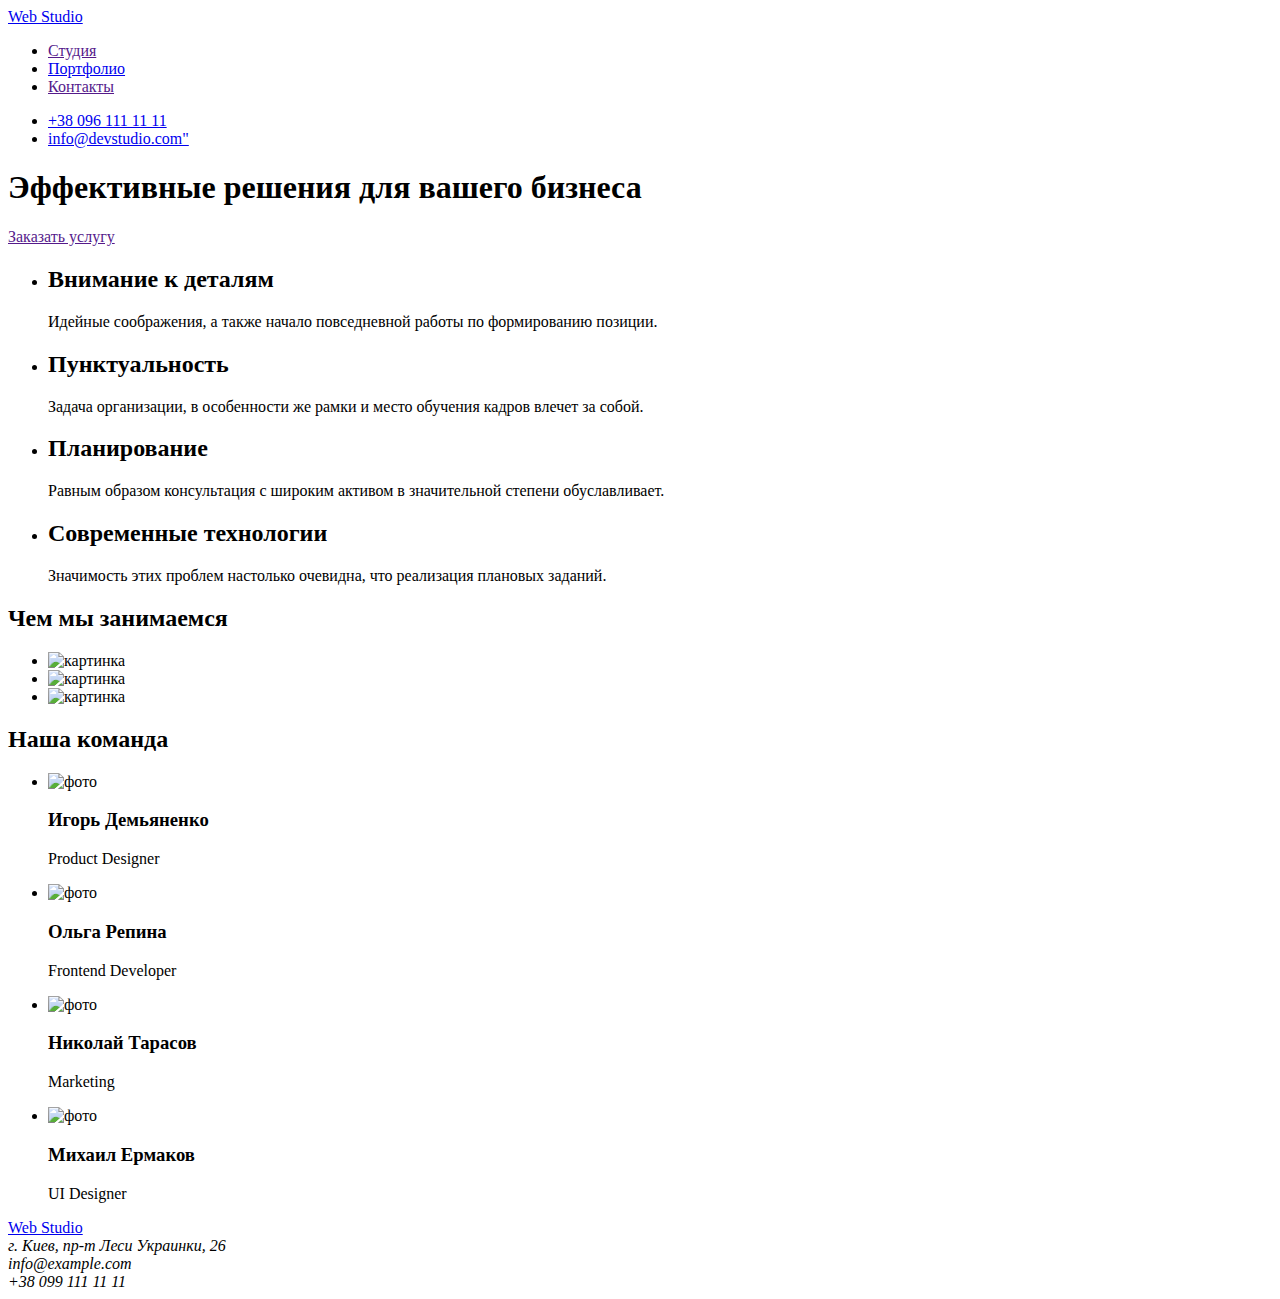
==== index.html @ c4642116 "Create index.html" ====
<!DOCTYPE html>
<html lang="ru">
  <head>
    <meta charset="UTF-8" />
    <meta name="viewport" content="width=device-width, initial-scale=1.0" />
    <title>web studio</title>
  </head>

  <body>
    <header>
      <nav>
        <a href="./">Web Studio</a>
        <ul>
          <li><a href="">Студия</a></li>
          <li><a href="./portfolio.html">Портфолио</a></li>
          <li><a href="">Контакты</a></li>
        </ul>
      </nav>
      <ul>
        <li>
          <a href="tel:+380961111111">+38 096 111 11 11</a>
        </li>
        <li>
          <a href="mailto:info@devstudio.com">info@devstudio.com"</a>
        </li>
      </ul>
    </header>
    <main>
      <!--Герой-->
      <section>
        <h1>Эффективные решения для вашего бизнеса</h1>
        <a href="">Заказать услугу</a>
      </section>
      <!--Преимущества-->
      <section>
        <ul>
          <li>
            <h2>Внимание к деталям</h2>
            <p>
              Идейные соображения, а также начало повседневной работы по
              формированию позиции.
            </p>
          </li>
          <li>
            <h2>Пунктуальность</h2>
            <p>
              Задача организации, в особенности же рамки и место обучения кадров
              влечет за собой.
            </p>
          </li>
          <li>
            <h2>Планирование</h2>
            <p>
              Равным образом консультация с широким активом в значительной
              степени обуславливает.
            </p>
          </li>
          <li>
            <h2>Современные технологии</h2>
            <p>
              Значимость этих проблем настолько очевидна, что реализация
              плановых заданий.
            </p>
          </li>
        </ul>
      </section>
      <!-- Чем мы занимаемся-->
      <section>
        <h2>Чем мы занимаемся</h2>
        <ul>
          <li>
            <img src="./img/img.jpg" alt="картинка" width="370" />
          </li>
          <li>
            <img src="./img/img-1.jpg" alt="картинка" width="370" />
          </li>
          <li>
            <img src="./img/img-2.jpg" alt="картинка" width="370" />
          </li>
        </ul>
      </section>
      <!--Наша команда-->
      <section>
        <h2>Наша команда</h2>
        <ul>
          <li>
            <img src="./img/img-3.jpg" alt="фото" width="270" />
            <h3>Игорь Демьяненко</h3>
            <p>Product Designer</p>
          </li>
          <li>
            <img src="./img/img-4.jpg" alt="фото" width="270" />
            <h3>Ольга Репина</h3>
            <p>Frontend Developer</p>
          </li>

          <li>
            <img src="./img/img-5.jpg" alt="фото" width="270" />
            <h3>Николай Тарасов</h3>
            <p>Marketing</p>
          </li>

          <li>
            <img src="./img/img-6.jpg" alt="фото" width="270" />
            <h3>Михаил Ермаков</h3>
            <p>UI Designer</p>
          </li>
        </ul>
      </section>
    </main>
    <footer>
      <a href="./">Web Studio</a>
      <address>
        г. Киев, пр-т Леси Украинки, 26 <br />
        info&#64;example.com <br />
        +38 099 111 11 11
      </address>
    </footer>
  </body>
</html>
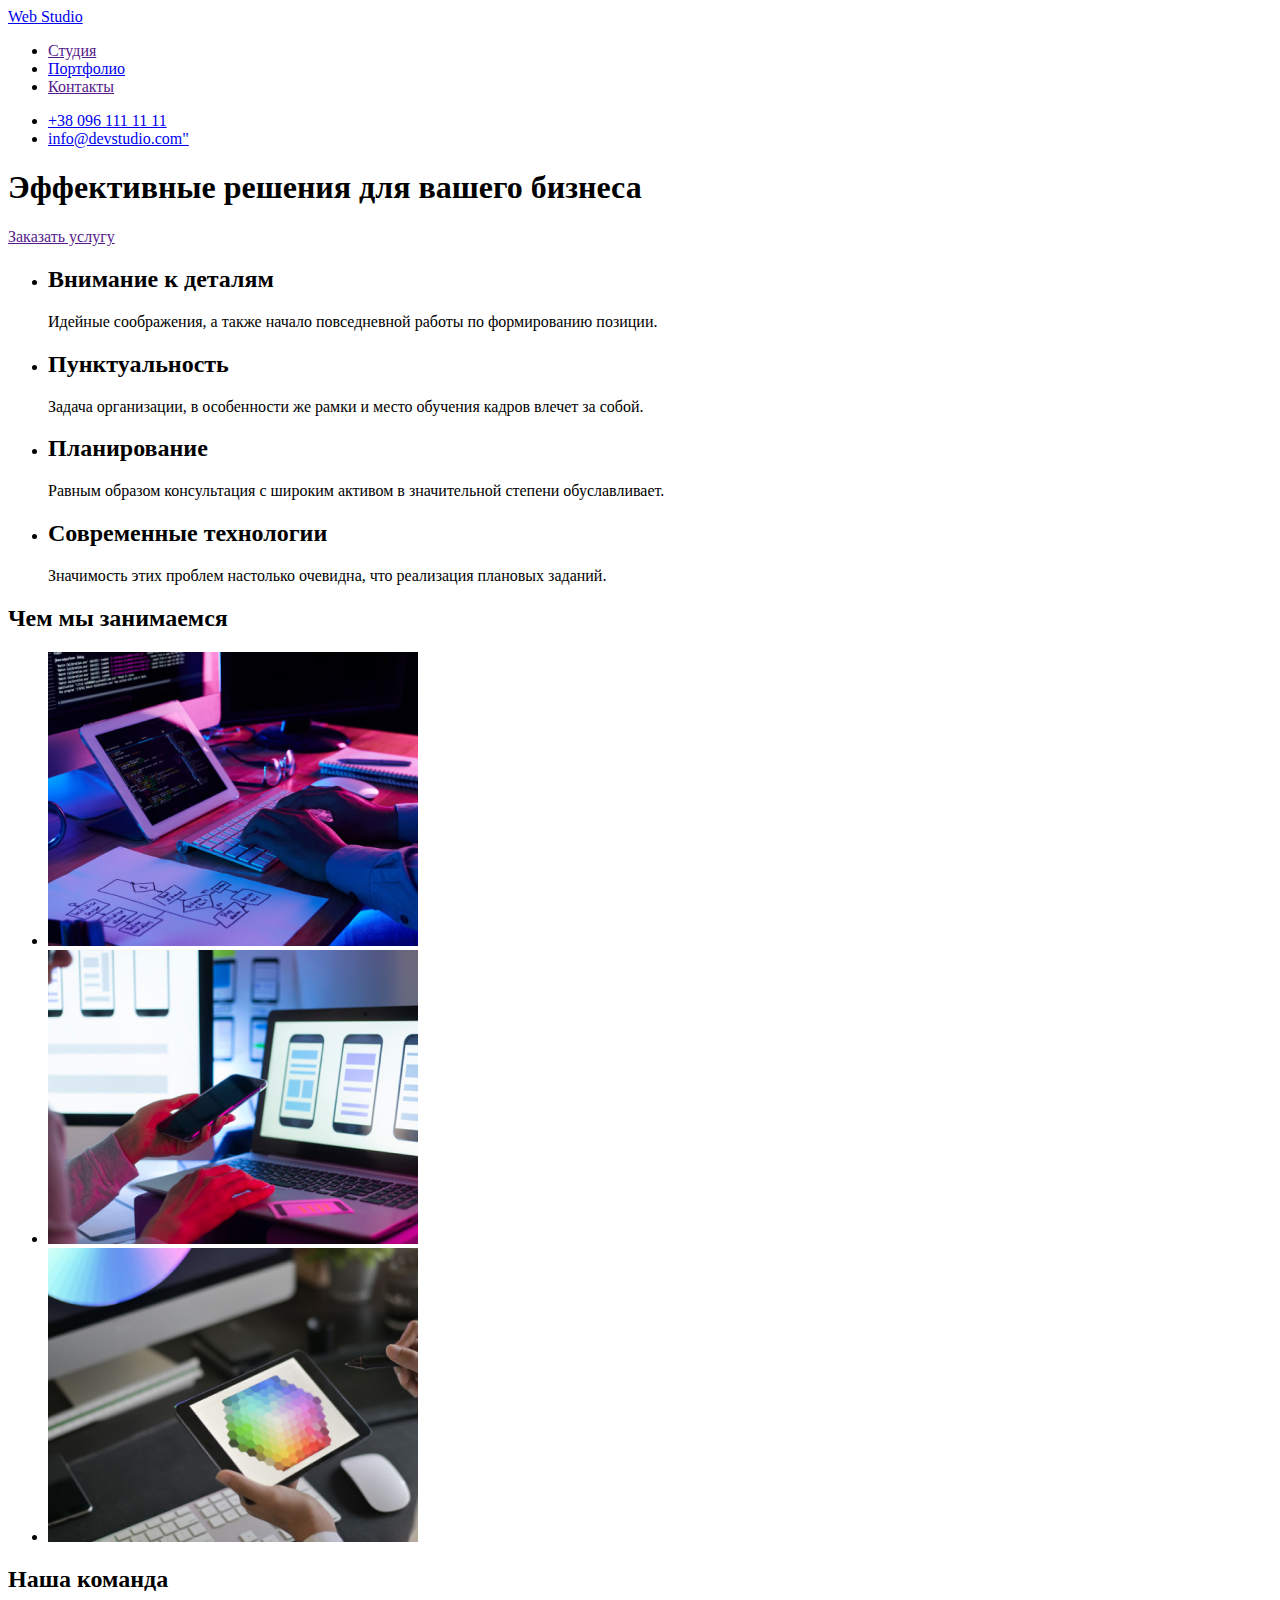
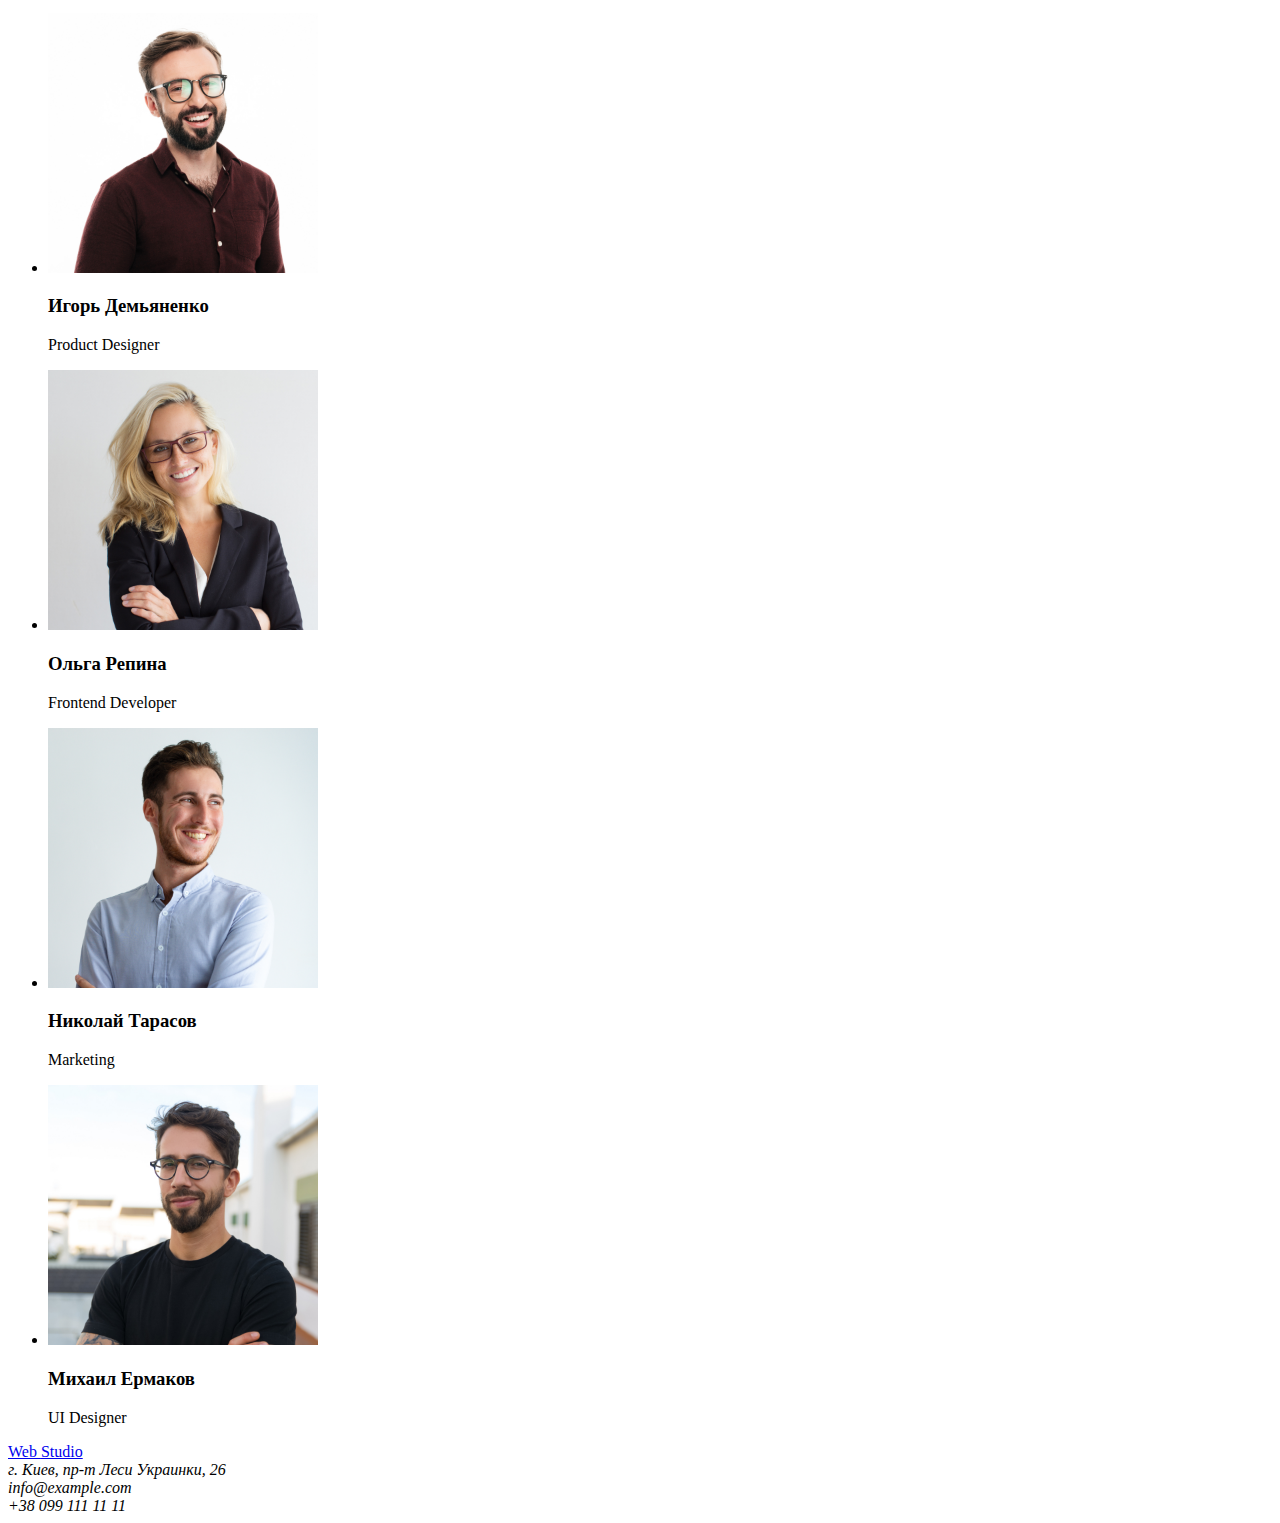
==== commit 836a656e: "add class" ====
--- a/index.html
+++ b/index.html
@@ -4,58 +4,63 @@
     <meta charset="UTF-8" />
     <meta name="viewport" content="width=device-width, initial-scale=1.0" />
     <title>web studio</title>
+    <link rel="stylesheet" href="./css/styles.css" />
   </head>
 
   <body>
     <header>
-      <nav>
-        <a href="./">Web Studio</a>
-        <ul>
-          <li><a href="">Студия</a></li>
-          <li><a href="./portfolio.html">Портфолио</a></li>
-          <li><a href="">Контакты</a></li>
+      <nav class="page-nav">
+        <a class="logo" href="./">Web <span class="studio">Studio</span> </a>
+        <ul class="nav-list list">
+          <li><a class="page-nav-link" href="">Студия</a></li>
+          <li>
+            <a class="page-nav-link" href="./portfolio.html">Портфолио</a>
+          </li>
+          <li><a class="page-nav-link" href="">Контакты</a></li>
         </ul>
       </nav>
-      <ul>
+      <ul class="contact list">
         <li>
-          <a href="tel:+380961111111">+38 096 111 11 11</a>
+          <a class="contact-link" href="tel:+380961111111">+38 096 111 11 11</a>
         </li>
         <li>
-          <a href="mailto:info@devstudio.com">info@devstudio.com"</a>
+          <a class="contact-link" href="mailto:info@devstudio.com"
+            >info@devstudio.com"</a
+          >
         </li>
       </ul>
     </header>
     <main>
       <!--Герой-->
-      <section>
-        <h1>Эффективные решения для вашего бизнеса</h1>
-        <a href="">Заказать услугу</a>
+      <section class="hero">
+        <h1 class="hero-title">Эффективные решения для вашего бизнеса</h1>
+        <a class="button" href="">Заказать услугу</a>
       </section>
       <!--Преимущества-->
-      <section>
-        <ul>
-          <li>
+      <section class="advantages">
+        <ul class="advantages-list list">
+          <li class="advantages-list-item">
             <h2>Внимание к деталям</h2>
             <p>
               Идейные соображения, а также начало повседневной работы по
               формированию позиции.
             </p>
           </li>
-          <li>
+          <li class="advantages-list-item">
             <h2>Пунктуальность</h2>
             <p>
               Задача организации, в особенности же рамки и место обучения кадров
               влечет за собой.
             </p>
           </li>
-          <li>
+          <li class="advantages-list-item">
             <h2>Планирование</h2>
             <p>
               Равным образом консультация с широким активом в значительной
               степени обуславливает.
             </p>
           </li>
-          <li>
+          <li class="advantages-list-item">
             <h2>Современные технологии</h2>
             <p>
               Значимость этих проблем настолько очевидна, что реализация
@@ -65,9 +70,9 @@
         </ul>
       </section>
       <!-- Чем мы занимаемся-->
-      <section>
-        <h2>Чем мы занимаемся</h2>
-        <ul>
+      <section class="work">
+        <h2 class="work-title">Чем мы занимаемся</h2>
+        <ul class="work-list list">
           <li>
             <img src="./img/img.jpg" alt="картинка" width="370" />
           </li>
@@ -80,27 +85,27 @@
         </ul>
       </section>
       <!--Наша команда-->
-      <section>
+      <section class="staff-section">
         <h2>Наша команда</h2>
-        <ul>
-          <li>
+        <ul class="staff-list list">
+          <li class="staff-list-item">
             <img src="./img/img-3.jpg" alt="фото" width="270" />
             <h3>Игорь Демьяненко</h3>
             <p>Product Designer</p>
           </li>
-          <li>
+          <li class="staff-list-item">
             <img src="./img/img-4.jpg" alt="фото" width="270" />
             <h3>Ольга Репина</h3>
             <p>Frontend Developer</p>
           </li>
 
-          <li>
+          <li class="staff-list-item">
             <img src="./img/img-5.jpg" alt="фото" width="270" />
             <h3>Николай Тарасов</h3>
             <p>Marketing</p>
           </li>
 
-          <li>
+          <li class="staff-list-item">
             <img src="./img/img-6.jpg" alt="фото" width="270" />
             <h3>Михаил Ермаков</h3>
             <p>UI Designer</p>
@@ -108,12 +113,14 @@
         </ul>
       </section>
     </main>
-    <footer>
-      <a href="./">Web Studio</a>
+    <footer class="footer">
+      <a class="logo" href="./">Web <span class="studio">Studio</span></a>
       <address>
         г. Киев, пр-т Леси Украинки, 26 <br />
-        info&#64;example.com <br />
-        +38 099 111 11 11
+        <span
+          >info&#64;example.com <br />
+          +38 099 111 11 11</span
+        >
       </address>
     </footer>
   </body>
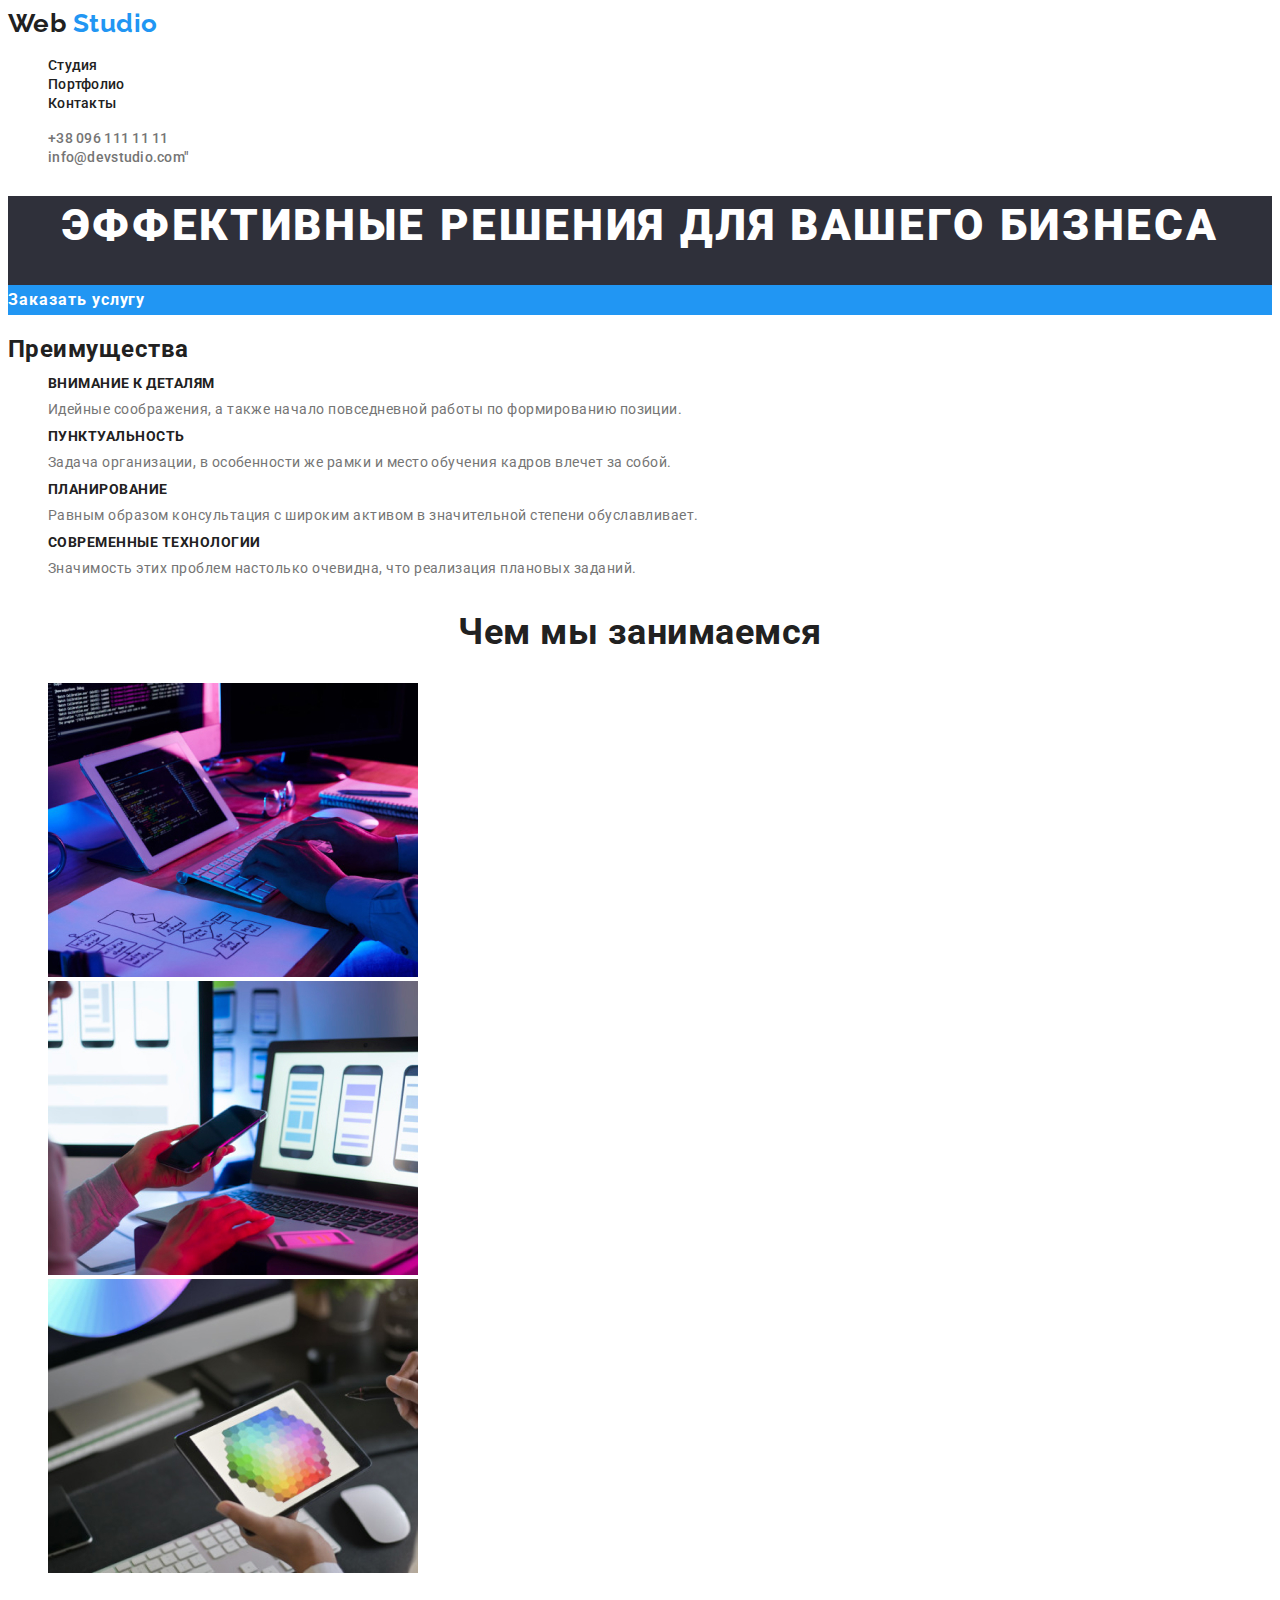
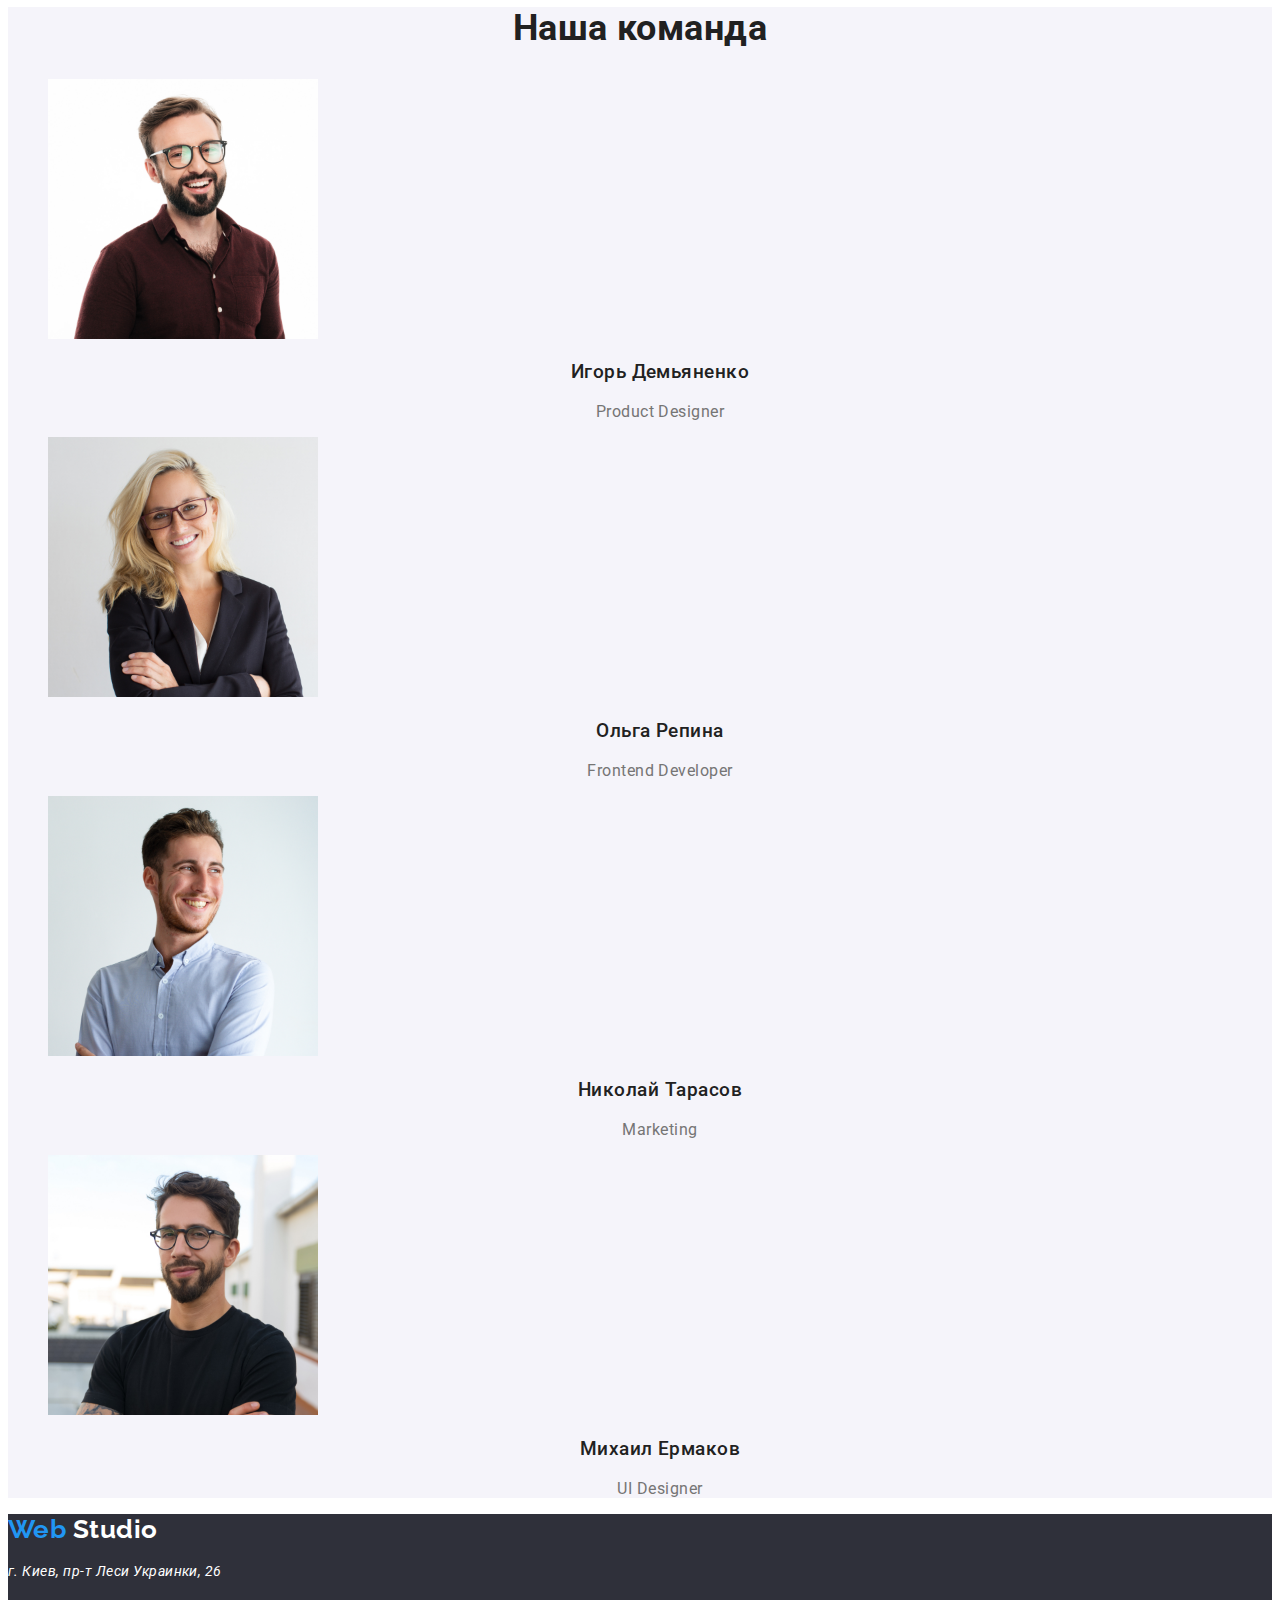
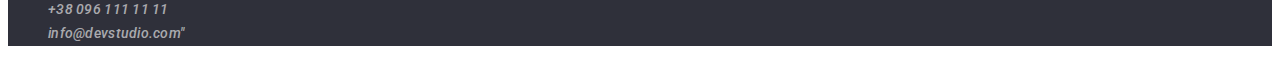
==== commit 9c76c413: "add styles for color end text" ====
--- a/index.html
+++ b/index.html
@@ -4,6 +4,10 @@
     <meta charset="UTF-8" />
     <meta name="viewport" content="width=device-width, initial-scale=1.0" />
     <title>web studio</title>
+    <link
+      href="https://fonts.googleapis.com/css2?family=Raleway:wght@700&family=Roboto:wght@400;500;700;900&display=swap"
+      rel="stylesheet"
+    />
     <link rel="stylesheet" href="./css/styles.css" />
   </head>
 
@@ -12,7 +16,7 @@
       <nav class="page-nav">
         <a class="logo" href="./">Web <span class="studio">Studio</span> </a>
         <ul class="nav-list list">
-          <li><a class="page-nav-link" href="">Студия</a></li>
+          <li><a class="page-nav-link" href="./index.html">Студия</a></li>
           <li>
             <a class="page-nav-link" href="./portfolio.html">Портфолио</a>
           </li>
@@ -38,30 +42,31 @@
       </section>
       <!--Преимущества-->
       <section class="advantages">
+        <h2>Преимущества</h2>
         <ul class="advantages-list list">
           <li class="advantages-list-item">
-            <h2>Внимание к деталям</h2>
+            <h3>Внимание к деталям</h3>
             <p>
               Идейные соображения, а также начало повседневной работы по
               формированию позиции.
             </p>
           </li>
           <li class="advantages-list-item">
-            <h2>Пунктуальность</h2>
+            <h3>Пунктуальность</h3>
             <p>
               Задача организации, в особенности же рамки и место обучения кадров
               влечет за собой.
             </p>
           </li>
           <li class="advantages-list-item">
-            <h2>Планирование</h2>
+            <h3>Планирование</h3>
             <p>
               Равным образом консультация с широким активом в значительной
               степени обуславливает.
             </p>
           </li>
           <li class="advantages-list-item">
-            <h2>Современные технологии</h2>
+            <h3>Современные технологии</h3>
             <p>
               Значимость этих проблем настолько очевидна, что реализация
               плановых заданий.
@@ -86,41 +91,51 @@
       </section>
       <!--Наша команда-->
       <section class="staff-section">
-        <h2>Наша команда</h2>
+        <h2 class="staff-title">Наша команда</h2>
         <ul class="staff-list list">
           <li class="staff-list-item">
             <img src="./img/img-3.jpg" alt="фото" width="270" />
-            <h3>Игорь Демьяненко</h3>
-            <p>Product Designer</p>
+            <h3 class="staff-name">Игорь Демьяненко</h3>
+            <p class="staff-profecion">Product Designer</p>
           </li>
           <li class="staff-list-item">
             <img src="./img/img-4.jpg" alt="фото" width="270" />
-            <h3>Ольга Репина</h3>
-            <p>Frontend Developer</p>
+            <h3 class="staff-name">Ольга Репина</h3>
+            <p class="staff-profecion">Frontend Developer</p>
           </li>
 
           <li class="staff-list-item">
             <img src="./img/img-5.jpg" alt="фото" width="270" />
-            <h3>Николай Тарасов</h3>
-            <p>Marketing</p>
+            <h3 class="staff-name">Николай Тарасов</h3>
+            <p class="staff-profecion">Marketing</p>
           </li>
 
           <li class="staff-list-item">
             <img src="./img/img-6.jpg" alt="фото" width="270" />
-            <h3>Михаил Ермаков</h3>
-            <p>UI Designer</p>
+            <h3 class="staff-name">Михаил Ермаков</h3>
+            <p class="staff-profecion">UI Designer</p>
           </li>
         </ul>
       </section>
     </main>
-    <footer class="footer">
-      <a class="logo" href="./">Web <span class="studio">Studio</span></a>
+    <footer>
+      <a class="footer logo" href="./"
+        >Web <span class="footer studio">Studio</span>
+      </a>
       <address>
-        г. Киев, пр-т Леси Украинки, 26 <br />
-        <span
-          >info&#64;example.com <br />
-          +38 099 111 11 11</span
-        >
+        <p class="post-address">г. Киев, пр-т Леси Украинки, 26</p>
+        <ul class="contact list">
+          <li>
+            <a class="contact-link" href="tel:+380961111111"
+              >+38 096 111 11 11</a
+            >
+          </li>
+          <li>
+            <a class="contact-link" href="mailto:info@devstudio.com"
+              >info@devstudio.com"</a
+            >
+          </li>
+        </ul>
       </address>
     </footer>
   </body>
--- a/css/styles.css
+++ b/css/styles.css
@@ -0,0 +1,200 @@
+/* primary text color #757575;*/
+/* title text color #212121*/
+/* accent text color #2196F3 */
+/* white twxt color */
+
+/* primary  bg color  #E5E5E5;*/
+/* secondary bg color #f5f4fa;*/
+/* accent  bg color #2F303A;*/
+/* color bg white #FFFFFF;*/
+
+:root {
+  --primary-text-color: #757575;
+  --title-text-color: #212121;
+  --accent-text-color: #2196f3;
+  --white-text-color: #ffffff;
+
+  --primary-bg-color: #e5e5e5;
+  --secondary-bg-color: #f5f4fa;
+  --accent-bg-color: #2f303a;
+  --color-bg-white: #ffffff;
+
+  --primary-text-color-button: #212121;
+  --primary-bgc-button: #ffffff;
+  --secondary-text-color-button: #ffffff;
+  --secondary-bgc-button: #2196f3;
+}
+
+/* general styles */
+
+body {
+  color: var(--primary-text-color);
+  background-color: (var(--primary-bg-color));
+  font-family: Roboto, sans-serif;
+  letter-spacing: 0.03em;
+}
+h1,
+h2,
+h3 {
+  color: var(--title-text-color);
+}
+a {
+  text-decoration: none;
+  color: var(--primary-text-color);
+}
+button {
+  font-family: inherit;
+}
+
+.list {
+  list-style: none;
+}
+.logo {
+  color: var(--title-text-color);
+  font-family: Raleway, sans-serif;
+  font-weight: 700;
+  font-size: 26px;
+  line-height: 1.2;
+}
+
+.footer.logo {
+  color: var(--accent-text-color);
+}
+.studio {
+  color: var(--accent-text-color);
+}
+.footer.studio {
+  color: var(--white-text-color);
+}
+
+/* index.html */
+
+/* header */
+
+.page-nav-link {
+  color: var(--title-text-color);
+  font-weight: 500;
+  font-size: 14px;
+  line-height: 1.14px;
+  letter-spacing: 0.02em;
+}
+.page-nav-link:hover,
+.page-nav-link:focus {
+  color: var(--accent-text-color);
+}
+.contact-link {
+  color: var(--primary-text-color);
+  font-weight: 500;
+  font-size: 14px;
+  line-height: 1.14;
+  letter-spacing: 0.02em;
+}
+
+.contact-link:hover,
+.contact-link:focus {
+  color: var(--accent-text-color);
+}
+
+/* Hero */
+.hero {
+  background-color: var(--accent-bg-color);
+}
+.hero-title {
+  color: var(--white-text-color);
+  font-weight: 900;
+  font-size: 44px;
+  line-height: 1.36;
+  text-align: center;
+  letter-spacing: 0.06em;
+  text-transform: uppercase;
+}
+
+.button {
+  color: var(--secondary-text-color-button);
+  background-color: var(--secondary-bgc-button);
+  font-weight: 700;
+  font-size: 16px;
+  line-height: 1.87;
+  display: flex;
+  align-items: center;
+  text-align: center;
+  letter-spacing: 0.06em;
+}
+
+/* Advantages */
+.advantages-list-item > h3 {
+  color: var(--title-text-color);
+  font-weight: 700;
+  font-size: 14px;
+  line-height: 1.14px;
+
+  text-transform: uppercase;
+}
+.advantages-list-item > p {
+  color: var(--primary-text-color);
+  font-size: 14px;
+  line-height: 1.71;
+}
+
+/* Works */
+.work-title {
+  color: var(--title-text-color);
+  font-weight: 700;
+  font-size: 36px;
+  line-height: 1.17;
+  text-align: center;
+}
+/* staff */
+.staff-section {
+  background-color: #f5f4fa;
+  font-size: 16px;
+  line-height: 1.19;
+}
+.staff-title {
+  color: var(--title-text-color);
+  font-weight: 700;
+  font-size: 36px;
+  line-height: 1.17;
+  text-align: center;
+}
+
+.staff-name {
+  color: var(--title-text-color);
+  font-weight: 500;
+  text-align: center;
+}
+
+.staff-profecion {
+  color: var(--primary-text-color);
+  text-align: center;
+}
+
+/* Footer */
+footer {
+  background-color: var(--accent-bg-color);
+  font-size: 14px;
+  line-height: 1.71;
+}
+
+footer .contact-link {
+  color: rgba(255, 255, 255, 0.6);
+}
+.post-address {
+  color: var(--white-text-color);
+}
+
+/* portfolio.html */
+.selector-list-button {
+  color: var(--primary-text-color-button);
+  background-color: var(--primary-bgc-button);
+  font-weight: 500;
+  font-size: 16px;
+  line-height: 1.62;
+  text-align: center;
+}
+
+.selector-list-button:hover,
+.selector-list-button:focus {
+  color: var(--secondary-text-color-button);
+  background-color: var(--secondary-bgc-button);
+}
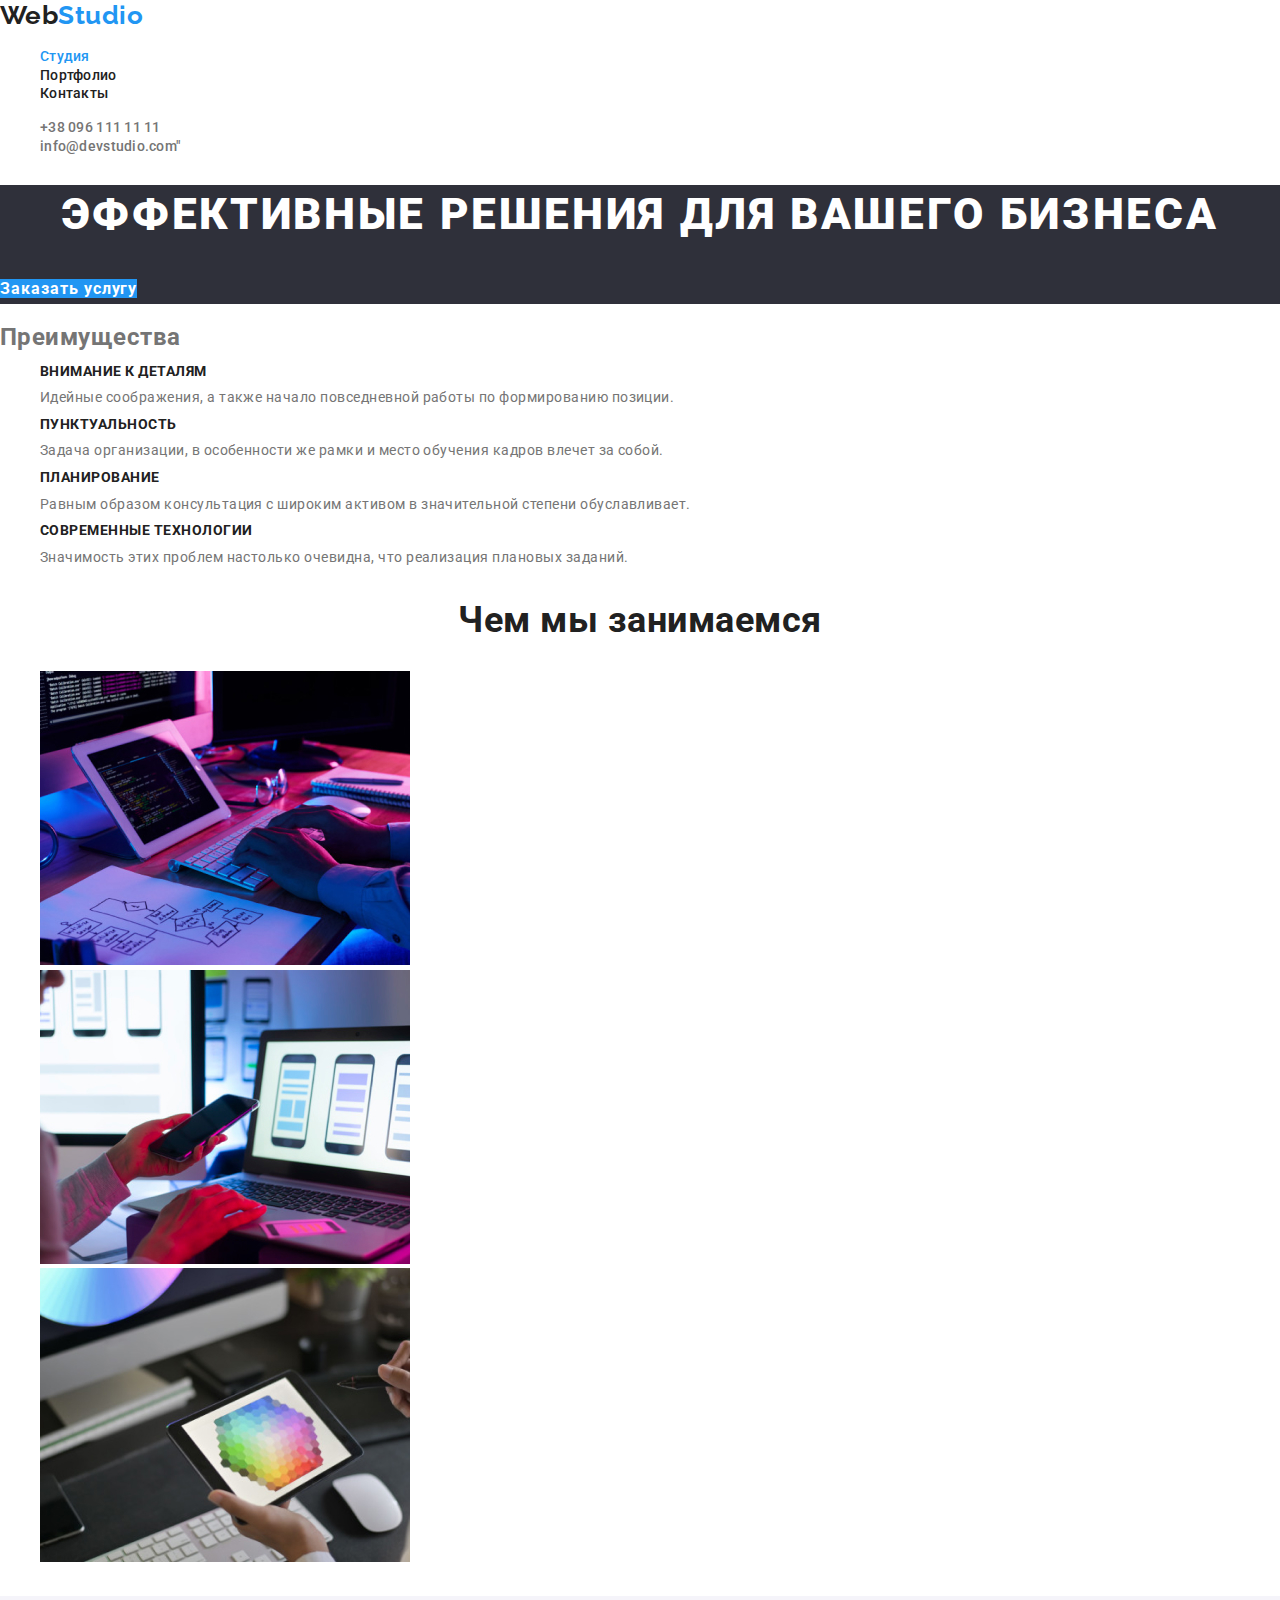
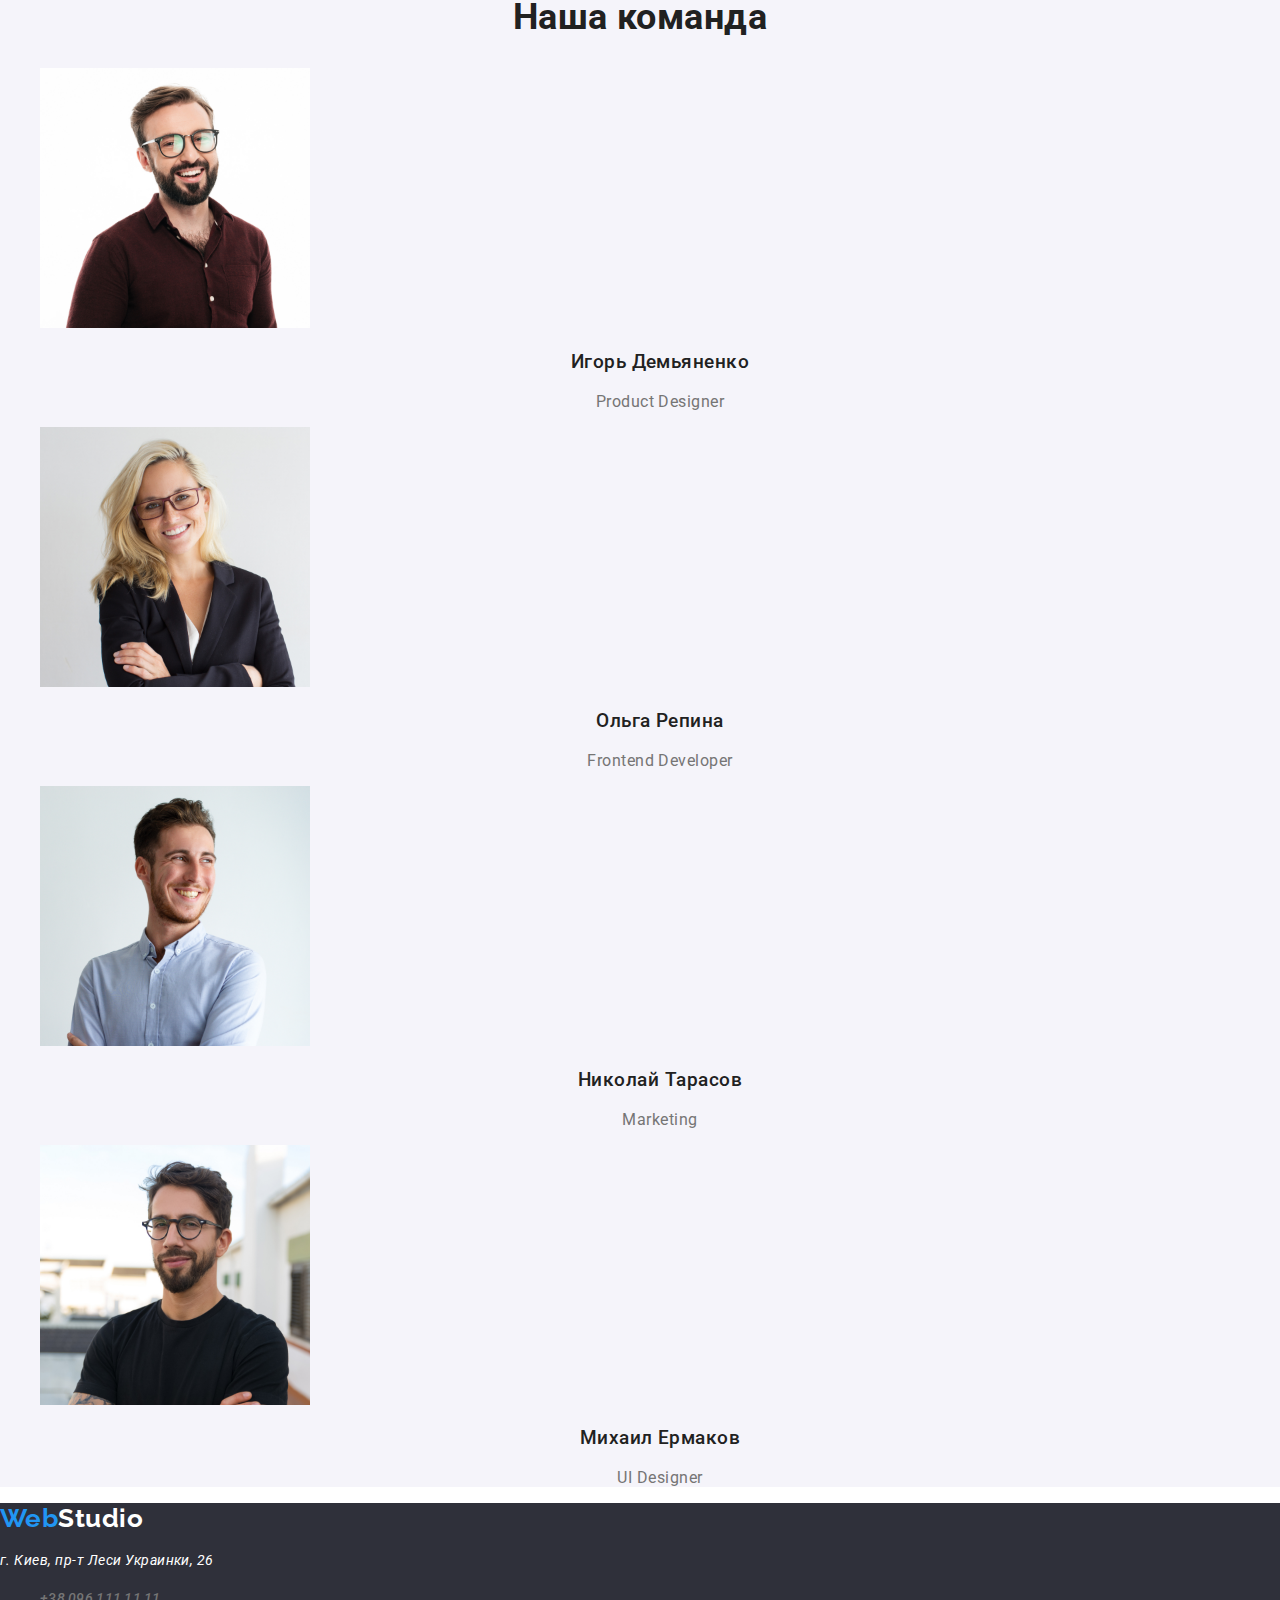
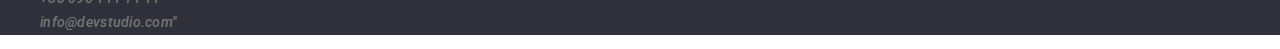
==== commit 69633d89: "удаляет лишние классы, добавляет modern-normalize, добавляет эффект текущей страницы" ====
--- a/index.html
+++ b/index.html
@@ -8,27 +8,30 @@
       href="https://fonts.googleapis.com/css2?family=Raleway:wght@700&family=Roboto:wght@400;500;700;900&display=swap"
       rel="stylesheet"
     />
+    <link rel="stylesheet" href="./css/normalize.css" />
     <link rel="stylesheet" href="./css/styles.css" />
   </head>
 
   <body>
     <header>
       <nav class="page-nav">
-        <a class="logo" href="./">Web <span class="studio">Studio</span> </a>
+        <a class="logo link" href="./"
+          >Web<span class="accent">Studio</span>
+        </a>
         <ul class="nav-list list">
-          <li><a class="page-nav-link" href="./index.html">Студия</a></li>
+          <li><a class="link current" href="./index.html">Студия</a></li>
           <li>
-            <a class="page-nav-link" href="./portfolio.html">Портфолио</a>
+            <a class="link" href="./portfolio.html">Портфолио</a>
           </li>
-          <li><a class="page-nav-link" href="">Контакты</a></li>
+          <li><a class="link" href="">Контакты</a></li>
         </ul>
       </nav>
       <ul class="contact list">
         <li>
-          <a class="contact-link" href="tel:+380961111111">+38 096 111 11 11</a>
+          <a class="contact link" href="tel:+380961111111">+38 096 111 11 11</a>
         </li>
         <li>
-          <a class="contact-link" href="mailto:info@devstudio.com"
+          <a class="contact link" href="mailto:info@devstudio.com"
             >info@devstudio.com"</a
           >
         </li>
@@ -38,34 +41,34 @@
       <!--Герой-->
       <section class="hero">
         <h1 class="hero-title">Эффективные решения для вашего бизнеса</h1>
-        <a class="button" href="">Заказать услугу</a>
+        <a class="button link" href="">Заказать услугу</a>
       </section>
       <!--Преимущества-->
       <section class="advantages">
         <h2>Преимущества</h2>
-        <ul class="advantages-list list">
-          <li class="advantages-list-item">
+        <ul class="list">
+          <li class="advantages-item">
             <h3>Внимание к деталям</h3>
             <p>
               Идейные соображения, а также начало повседневной работы по
               формированию позиции.
             </p>
           </li>
-          <li class="advantages-list-item">
+          <li class="advantages-item">
             <h3>Пунктуальность</h3>
             <p>
               Задача организации, в особенности же рамки и место обучения кадров
               влечет за собой.
             </p>
           </li>
-          <li class="advantages-list-item">
+          <li class="advantages-item">
             <h3>Планирование</h3>
             <p>
               Равным образом консультация с широким активом в значительной
               степени обуславливает.
             </p>
           </li>
-          <li class="advantages-list-item">
+          <li class="advantages-item">
             <h3>Современные технологии</h3>
             <p>
               Значимость этих проблем настолько очевидна, что реализация
@@ -75,9 +78,9 @@
         </ul>
       </section>
       <!-- Чем мы занимаемся-->
-      <section class="work">
+      <section>
         <h2 class="work-title">Чем мы занимаемся</h2>
-        <ul class="work-list list">
+        <ul class="list">
           <li>
             <img src="./img/img.jpg" alt="картинка" width="370" />
           </li>
@@ -92,25 +95,25 @@
       <!--Наша команда-->
       <section class="staff-section">
         <h2 class="staff-title">Наша команда</h2>
-        <ul class="staff-list list">
-          <li class="staff-list-item">
+        <ul class="list">
+          <li>
             <img src="./img/img-3.jpg" alt="фото" width="270" />
             <h3 class="staff-name">Игорь Демьяненко</h3>
             <p class="staff-profecion">Product Designer</p>
           </li>
-          <li class="staff-list-item">
+          <li>
             <img src="./img/img-4.jpg" alt="фото" width="270" />
             <h3 class="staff-name">Ольга Репина</h3>
             <p class="staff-profecion">Frontend Developer</p>
           </li>
 
-          <li class="staff-list-item">
+          <li>
             <img src="./img/img-5.jpg" alt="фото" width="270" />
             <h3 class="staff-name">Николай Тарасов</h3>
             <p class="staff-profecion">Marketing</p>
           </li>
 
-          <li class="staff-list-item">
+          <li>
             <img src="./img/img-6.jpg" alt="фото" width="270" />
             <h3 class="staff-name">Михаил Ермаков</h3>
             <p class="staff-profecion">UI Designer</p>
@@ -119,19 +122,17 @@
       </section>
     </main>
     <footer>
-      <a class="footer logo" href="./"
-        >Web <span class="footer studio">Studio</span>
-      </a>
+      <a class="logo link" href="./">Web<span class="accent">Studio</span> </a>
       <address>
         <p class="post-address">г. Киев, пр-т Леси Украинки, 26</p>
         <ul class="contact list">
           <li>
-            <a class="contact-link" href="tel:+380961111111"
+            <a class="contact link" href="tel:+380961111111"
               >+38 096 111 11 11</a
             >
           </li>
           <li>
-            <a class="contact-link" href="mailto:info@devstudio.com"
+            <a class="contact link" href="mailto:info@devstudio.com"
               >info@devstudio.com"</a
             >
           </li>
--- a/css/styles.css
+++ b/css/styles.css
@@ -33,16 +33,12 @@
   font-family: Roboto, sans-serif;
   letter-spacing: 0.03em;
 }
-h1,
-h2,
-h3 {
-  color: var(--title-text-color);
-}
-a {
+
+.link {
   text-decoration: none;
   color: var(--primary-text-color);
 }
-button {
+.button {
   font-family: inherit;
 }
 
@@ -57,13 +53,13 @@
   line-height: 1.2;
 }
 
-.footer.logo {
-  color: var(--accent-text-color);
-}
-.studio {
-  color: var(--accent-text-color);
-}
-.footer.studio {
+footer .logo {
+  color: var(--accent-text-color);
+}
+.accent {
+  color: var(--accent-text-color);
+}
+footer .accent {
   color: var(--white-text-color);
 }
 
@@ -71,18 +67,23 @@
 
 /* header */
 
-.page-nav-link {
+.nav-list .link {
   color: var(--title-text-color);
   font-weight: 500;
   font-size: 14px;
   line-height: 1.14px;
   letter-spacing: 0.02em;
 }
-.page-nav-link:hover,
-.page-nav-link:focus {
-  color: var(--accent-text-color);
-}
-.contact-link {
+.nav-list .link:hover,
+.nav-list .link:focus {
+  color: var(--accent-text-color);
+}
+
+.nav-list .link.current {
+  color: var(--accent-text-color);
+}
+
+.contact.link {
   color: var(--primary-text-color);
   font-weight: 500;
   font-size: 14px;
@@ -90,8 +91,8 @@
   letter-spacing: 0.02em;
 }
 
-.contact-link:hover,
-.contact-link:focus {
+.contact.link:hover,
+.contact.link:focus {
   color: var(--accent-text-color);
 }
 
@@ -115,22 +116,19 @@
   font-weight: 700;
   font-size: 16px;
   line-height: 1.87;
-  display: flex;
-  align-items: center;
   text-align: center;
   letter-spacing: 0.06em;
 }
 
 /* Advantages */
-.advantages-list-item > h3 {
+.advantages-item > h3 {
   color: var(--title-text-color);
   font-weight: 700;
   font-size: 14px;
   line-height: 1.14px;
-
   text-transform: uppercase;
 }
-.advantages-list-item > p {
+.advantages-item > p {
   color: var(--primary-text-color);
   font-size: 14px;
   line-height: 1.71;
@@ -184,7 +182,7 @@
 }
 
 /* portfolio.html */
-.selector-list-button {
+.selector .button {
   color: var(--primary-text-color-button);
   background-color: var(--primary-bgc-button);
   font-weight: 500;
@@ -193,8 +191,11 @@
   text-align: center;
 }
 
-.selector-list-button:hover,
-.selector-list-button:focus {
+.selector .button:hover,
+.selector .button:focus {
   color: var(--secondary-text-color-button);
   background-color: var(--secondary-bgc-button);
 }
+.gallery-title {
+  color: var(--title-text-color);
+}
